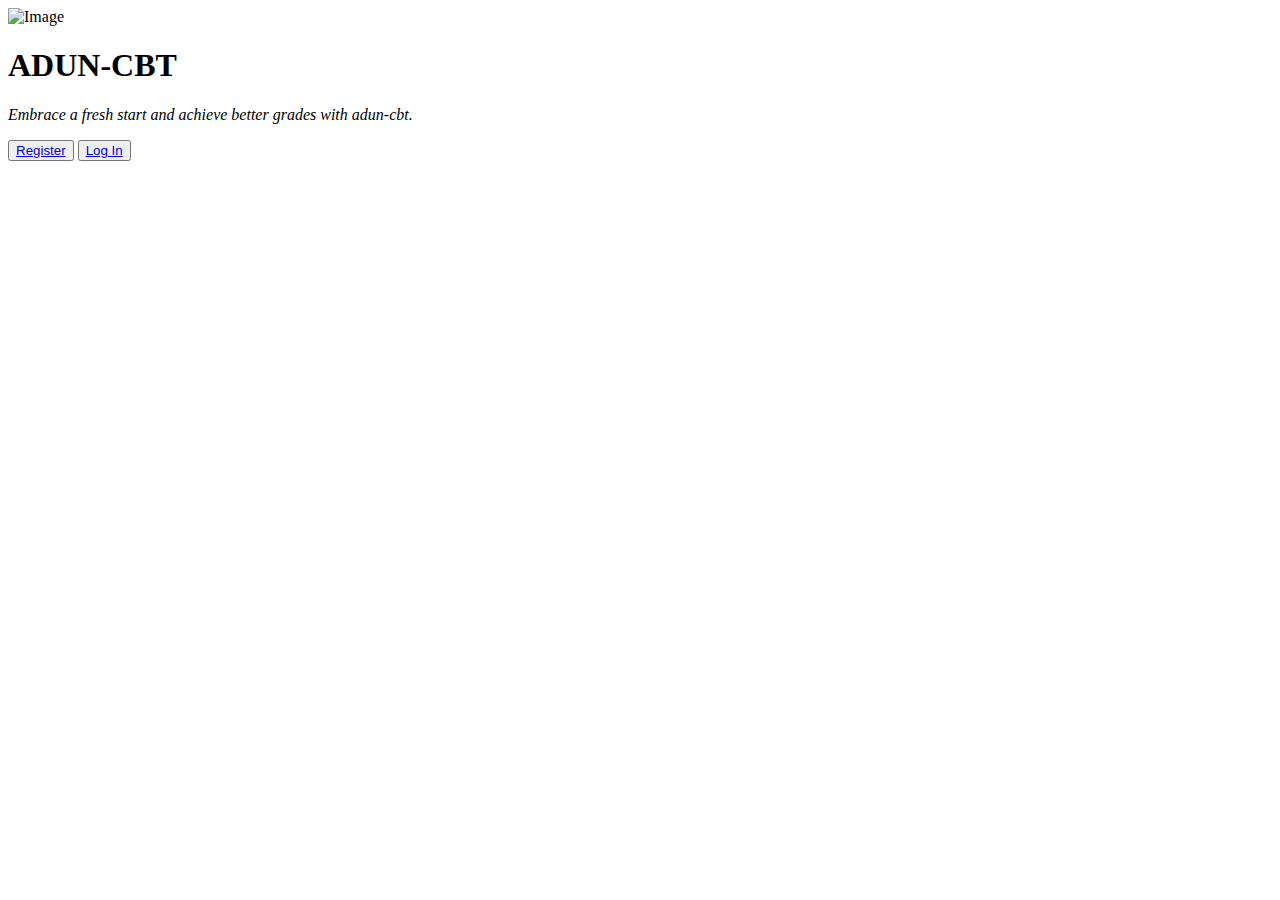
==== index.html @ 9b350a0e "Add files via upload" ====
<!DOCTYPE html>
<html lang="en">
<head>
    <link rel="stylesheet" href="css/style.css">
    <link rel="preconnect" href="https://fonts.googleapis.com">
    <link rel="preconnect" href="https://fonts.gstatic.com" crossorigin>
    <link href="https://fonts.googleapis.com/css2?family=Dancing+Script:wght@400..700&display=swap" rel="stylesheet">
    <title>ADUN-CBT</title>
</head>
<body>
<div class="wrapper">
  <div class="left">
    <img class="img" src="img/img1.png" alt="Image" />
  </div>
  <div class="right">
    <h1>ADUN-CBT</h1>
    <p style="font-style: italic;">Embrace a fresh start and achieve better grades with adun-cbt.</p>
    <button><a href="register.html">Register</a></button>
    <button><a href="login.html">Log In</a></button>
    <div class="pagination">
      <span class="active"></span>
      <span></span>
      <span></span>
      <span></span>
    </div>
  </div>
</div>
</body>
</html>
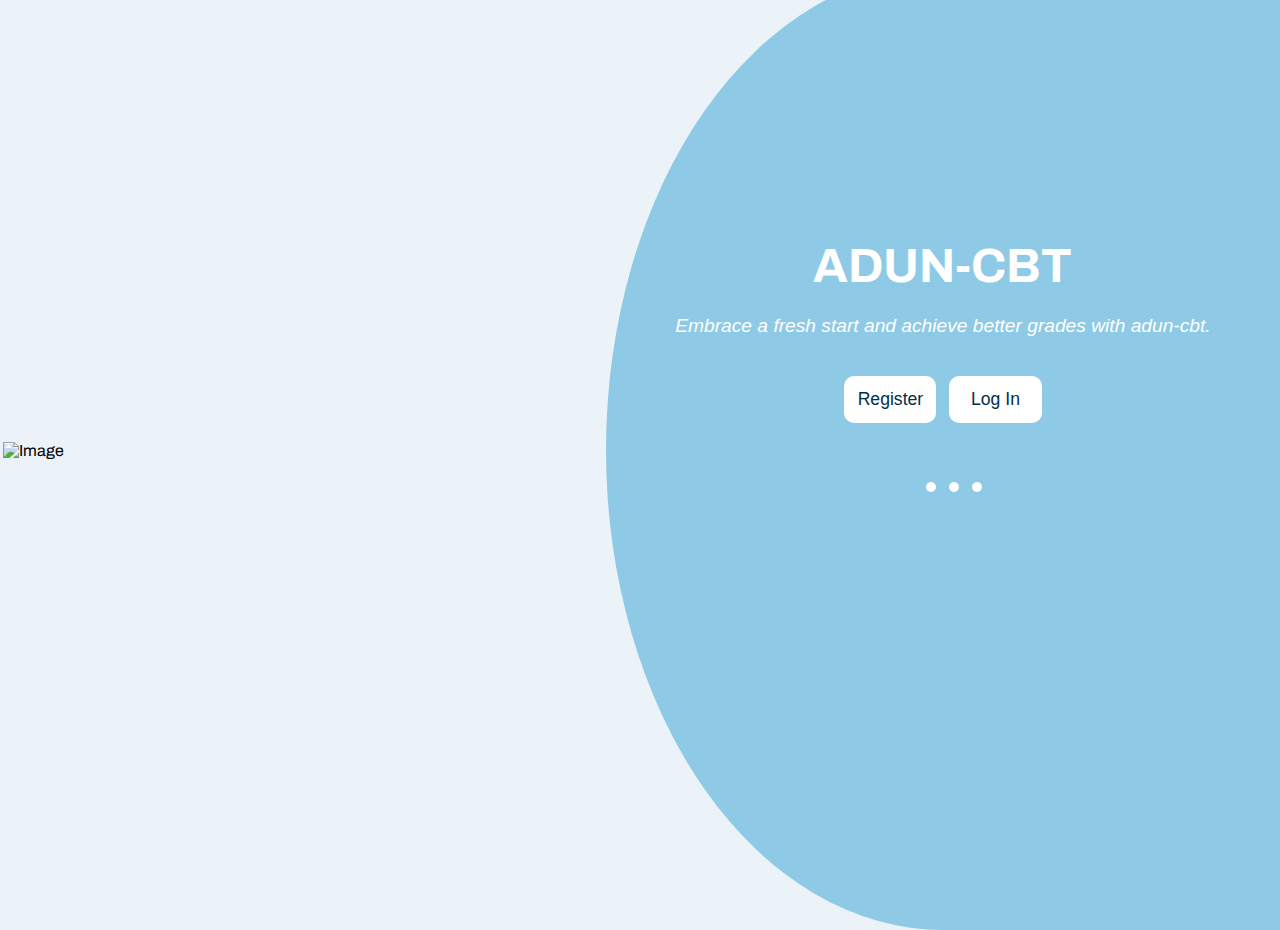
==== commit 266e3ea3: "index.html" ====
--- a/index.html
+++ b/index.html
@@ -1,7 +1,7 @@
 <!DOCTYPE html>
 <html lang="en">
 <head>
-    <link rel="stylesheet" href="css/style.css">
+    <link rel="stylesheet" href="style.css">
     <link rel="preconnect" href="https://fonts.googleapis.com">
     <link rel="preconnect" href="https://fonts.gstatic.com" crossorigin>
     <link href="https://fonts.googleapis.com/css2?family=Dancing+Script:wght@400..700&display=swap" rel="stylesheet">
@@ -10,7 +10,7 @@
 <body>
 <div class="wrapper">
   <div class="left">
-    <img class="img" src="img/img1.png" alt="Image" />
+    <img class="img" src="img1.png" alt="Image" />
   </div>
   <div class="right">
     <h1>ADUN-CBT</h1>
@@ -26,4 +26,4 @@
   </div>
 </div>
 </body>
-</html>+</html>
--- a/style.css
+++ b/style.css
@@ -0,0 +1,826 @@
+@import url('https://fonts.googleapis.com/css2?family=Archivo:ital,wght@0,100..900;1,100..900&display=swap');
+
+body {
+  background: #ebf3f9 ;
+  font-family: "Archivo", sans-serif;
+  font-style: normal;
+  height: 100vh; 
+  margin: 0;
+  background-size: cover;
+  overflow: hidden;
+} 
+
+  .login {
+    margin-top: -8em;
+    padding: 1.8em;
+    text-align: left;
+    width: 300px;
+    height: 280px;
+    color: #023047;
+  }
+  .login input[type=text],
+  .login input[type=password], .login input[type=email] {
+    width: 100%;
+    padding: 20px 20px;
+    margin: 8px 0;
+    display: inline-block;
+    border: 1px solid #ccc;
+    box-sizing: border-box;
+    border-radius: 10px;
+    background-color: #ebf3f9;
+    cursor: pointer;
+  }
+  
+  .login button {
+    background-color: #023047;
+    color: #fff;
+    padding: 20px 20px;
+    margin: 8px 0;
+    border: none;
+    cursor: pointer;
+    width: 100%;
+    border-radius: 10px;
+    font-size: 14px;
+  }
+  
+  .login button:hover {
+    opacity: 0.9;
+  }
+  
+  .login .signup {
+    text-align: center;
+    margin-top: 15px; 
+    font-family: "Archivo", sans-serif;
+    font-size: 14px;
+  }
+  
+  .login .signup a {
+    color: #9e2602e3;
+    text-decoration: none;
+  }
+  
+  .login .signup a:hover {
+    color: red;
+  }
+  
+  .illustration img {
+    margin-left: -8em;
+  }
+.intro p{
+  font-size: 14px;
+}
+
+.forgot-password {
+  text-decoration: underline;
+  text-align: right;
+}
+#container {
+  display: flex;
+  justify-content: center;
+  align-items: center;
+  height: 100vh;
+}
+
+h2 {
+  color: #023047;
+  font-family: "Archivo", sans-serif;
+  font-size: 30px;
+  text-align: left;
+}
+
+input[type=text], input[type=password] {
+  width: 100%;
+  padding: 20px 20px;
+  margin: 8px 0;
+  display: inline-block;
+  border: 1px solid #ccc;
+  box-sizing: border-box;
+  border-radius: 5px;
+  background-color: #ebf3f9;
+}
+
+.alert2 button {
+  background-color: #023047;
+  color: white;
+  padding: 10px;
+  margin-top: 5em;
+  border: none;
+  cursor: pointer;
+  width: 13%;
+  height: 40px;
+  border-radius: 10px;
+  font-size: 14px;
+  font-family: "Archivo", sans-serif;
+  font-weight: 500;
+  margin-left: 28em; 
+}
+
+button:hover {
+  opacity: 0.9;
+}
+
+.inp {
+  display: flex;
+  gap: 1em;
+}
+ .wrapper {
+   display: flex;
+   justify-content: space-around;
+   align-items: center;
+   height: 100vh;
+   margin: 0;
+ }
+ .left {
+   width: 1200px;
+   display: flex;
+   flex-direction: column;
+   align-items: center;
+ }
+ .right {
+   width: 95%;
+   height: 100%;
+   background-color: #8ecae6;
+   color: white;
+   padding: 30px;
+   text-align: center;
+   border-bottom-left-radius: 100%;
+   border-top-left-radius: 100%;
+ }
+ 
+ .right h1 {
+   font-size: 3em;
+   margin-bottom: 20px; 
+   margin-top: 5em;
+   
+ }
+ 
+ .right p {
+   font-size: 1.2em;
+   line-height: 1.5;
+   margin-bottom: 30px; 
+   font-family: "Karla", sans-serif;
+   font-style: normal;
+ }
+ 
+ .right button {
+   background-color: white;
+   padding: 13px;
+   border: none;
+   border-radius: 10px;
+   margin: 5px;
+   width: 15%;
+   font-size: 1.1em;
+   cursor: pointer;
+ }
+ .right button a{
+    color: #023047;
+    text-decoration: none;
+ }
+ .right button:hover {
+   background-color: #00a9cb;
+ } 
+ .right button a:hover {
+    color: #761c01;
+ }
+ .right .pagination {
+   margin-top: 50px;
+ }
+ 
+ .right .pagination span {
+   display: inline-block;
+   width: 10px;
+   height: 10px;
+   background-color: #fff;
+   border-radius: 50%;
+   margin: 0 5px;
+ }
+ 
+ .right .pagination span.active {
+   background-color: #8ecae6;
+ }
+ .img {
+   width: 600px;
+   height: auto;
+ }
+ .container {
+  display: flex;
+  height: 100vh;
+}
+.sidebar {
+  width: 200px;
+  background-color: #ffffff;
+  padding: 20px;
+}
+ul li a {
+  text-decoration: none;
+  color: #023047;
+  font-size: 12px;
+  font-weight: 500;
+  padding: 10px;
+}
+ul li a:hover {
+  font-weight: bold;
+}
+ul li i {
+  color: #023047;
+  padding: 5px;
+}
+svg {
+  color: #023047;
+  padding: 2px;
+}
+ul li {
+  list-style: none;
+  margin-top: 35px;
+}
+ul {
+  margin-top: 50px;
+}
+.main {
+  flex: 1;
+  padding: 20px;
+}
+
+.header {
+  display: flex;
+  justify-content: space-between;
+  align-items: center;
+  margin-bottom: 10px;
+}
+.header h1, .content h1, .top-students h3 {
+  font-size: 16px;
+  margin-left: 1.5em;
+}
+.logo {
+  display: flex;
+  align-items: center;
+}
+
+.logo img {
+  width: 50px;
+  height: 50px;
+  margin-right: 10px;
+  border-radius: 50px;
+}
+
+.notification {
+  position: relative;
+}
+
+.notification-icon {
+ 
+  border-radius: 50px;
+  box-shadow: 1px 1px #c0c0c0;
+  margin-right: 9em;
+}
+
+/* .notification-count {
+  position: absolute;
+  top: 0;
+  right: 0;
+  background-color: red;
+  color: white;
+  border-radius: 50%;
+  padding: 2px 5px;
+  font-size: 10px;
+} */
+
+.content {
+  margin-bottom: 20px;
+}
+
+.table {
+  width: 87%;
+  height: 100px;
+  border-collapse: collapse;
+  margin-left: 2em;
+  margin-bottom: 20px;
+  margin-top: 10px;
+  font-size: 12px;
+}
+
+.table th, .table td {
+  border: 1px solid #ddd;
+  padding: 17px;
+  text-align: center;
+}
+
+.table th {
+  background-color: #8ecae6;
+}
+.alert {
+  background-color: #00a9cb;
+  color: #023047;
+  border-radius: 10px;
+  padding: 10px;
+  height: 80px;
+  width: 85%;
+  margin-bottom: 10px;
+  font-size: 16px;
+  line-height: 1.5;
+  display: flex;
+  margin-left: 1.5em;
+}
+.alert2 {
+  background-image: url('../img/img1.jpeg');
+  background-size: cover;
+  background-position: center;
+  background-repeat: no-repeat;
+  background-blend-mode: multiply;
+  background-color: #8ecae6;
+  color: #ffffff;
+  border-radius: 10px;
+  padding: 10px;
+  height: 120px;
+  width: 85%;
+  margin-bottom: 8px; 
+  font-size: 17px;
+  font-weight: bold;
+  line-height: 1.5;
+  margin-left: 1.5em;
+  display: flex;
+}
+.alert2 img {
+  border-radius: 50px;
+  margin-left: 2.5em;
+}
+.alert p{
+  margin-left: 2em;
+}
+.alert2 p {
+  margin-left: -1em; 
+  margin-top: 2em; 
+  line-height: 2;
+}
+.alert img {
+  margin-left: 20em;
+  margin-top: -0.5em;
+}
+#grades {
+  background-color: #8ecae6;
+  color: #023047;
+  padding: 10px;
+  width: 85.5%;
+  height: 60px;
+  margin-left: 1.5em;
+  border-radius: 10px;
+  margin-top: -15px;
+  display: flex;
+}
+#grades img {
+  border-radius: 50px;
+  margin-left: 2.5em;
+}
+#grades i {
+  margin-left: 25em;
+  font-size: 16px;
+  margin-top: 1.5em;
+}
+.grades-txt {
+  margin-left: 2em;
+  margin-bottom: -10em;
+}
+.grades-txt p {
+  font-size: 10px;
+  font-style: italic;
+}
+.top-students {
+  background-color: #8ecae6;
+  color: #023047;
+  padding: 10px;
+  width: 85.5%;
+  margin-left: 1.5em;
+  border-radius: 10px;
+  margin-top: -10px;
+}
+.top-students img {
+  border-radius: 50px;
+  margin-left: 2.5em;
+}
+.top-student {
+  display: flex;
+  justify-content: space-around;
+  align-items: center;
+  margin-top: 15px;
+  background-color: #00a9cb;
+  border-radius: 8px;
+  padding: 1px;
+}
+.top-student img {
+  width: 30px;
+  height: 30px;
+  border-radius: 50px;
+  margin-right: 10px;
+  margin-left: 1.5em;
+} 
+.top-student p{
+  font-size: 10px;
+  font-weight: 500;
+}
+#boxes {
+  display: flex;
+  gap: 10em;
+  margin-left: 1.5em;
+}
+.box {
+  background-image: url('../img/img1.jpeg');
+  background-size: cover;
+  background-position: center;
+  background-repeat: no-repeat;
+  background-blend-mode: multiply;
+  background-color: #8ecae6;
+  width: 21.3%;
+  height: 200px;
+  margin-top: 1em;
+  margin-bottom: 2em;
+  border-radius: 15px;
+  text-align: center;
+  align-content: center;
+  color: #ffffff;
+  font-weight: bolder;
+  font-size: 20px;
+}
+small {
+  font-size: 10px;
+  font-weight: 700;
+  font-style: italic;
+}
+
+.container1 {
+  max-width: 800px;
+  margin: 20px auto;
+  padding: 20px;
+  background-color: #fff;
+  box-shadow: 0 2px 4px rgba(0, 0, 0, 0.1);
+  color: #023047;
+}
+
+h1, h2 {
+  margin-top: 0;
+}
+
+.instructions {
+  margin-bottom: 20px;
+}
+
+.instructions ul {
+  padding-left: 20px;
+}
+
+.instructions li {
+  margin-bottom: 10px;
+  list-style: disc;
+}
+
+.footer {
+  text-align: center;
+  padding: 10px 0;
+}
+
+.continue-button {
+  background-color: #023047;
+  color: #fff;
+  padding: 10px 20px;
+  border: none;
+  border-radius: 5px;
+  cursor: pointer;
+  font-size: 12px;
+  font-weight: 300;
+  margin-left: 50em;
+  margin-top: -1em;
+}
+.continue-button a{
+  color: #fff;
+  text-decoration: none;
+}
+.container1 p{
+  color: red;
+}
+.container2 {
+  display: flex; 
+  width: 100%;
+  height: 100vh;
+  color: #023047;
+}
+
+.sidebar1 {
+  width: 20%;
+  height: 100%; 
+  background-color: #fff;
+  padding: 20px;
+}
+
+.content1 {
+  width: 70%;
+  padding: 20px;
+  background-color: #ebf3f9;
+}
+
+.header1 {
+  display: flex;
+  justify-content: space-between;
+  align-items: center;
+  margin-bottom: 20px;
+}
+
+.header h1 {
+  margin: 0;
+}
+
+.btn, .next-btn {
+  padding: 10px 20px;
+  background-color: #023047;
+  color: #fff;
+  font-weight: bold;
+  border: none;
+  border-radius: 8px;
+  cursor: pointer;
+}
+.next-btn a {
+  text-decoration: none;
+  color: white;
+}
+.question {
+  margin-bottom: 20px;
+  padding: 20px; 
+  border: 1px solid #ddd;
+  border-radius: 10px;
+  background-color: white;
+} 
+
+.question h2 {
+  margin-top: 0;
+}
+
+.answer {
+  display: flex;
+  align-items: center;
+  margin-bottom: 10px;
+}
+
+.answer input[type="radio"] {
+  margin-right: 10px;
+}
+
+.answer label {
+  cursor: pointer;
+}
+
+.timer {
+  background-color: #8ecae6;
+  border-radius: 5px;
+  margin-bottom: 10px; 
+  color: #000000;
+  text-align: center;
+  font-weight: bold;
+  width: 80%;
+  margin-left: 2.3em;
+}
+
+.progress-bar {
+  width: 100%;
+  height: 10px;
+  background-color: #ddd;
+  border-radius: 5px;
+  overflow: hidden;
+  margin-bottom: 5px;
+  margin-top: -5px;
+}
+
+.progress-bar .fill {
+  height: 100%;
+  background-color: #007bff;
+  width: 30%;
+  border-radius: 5px;
+}
+
+.question-list {
+  margin-bottom: 20px;
+  display: flex;
+  gap: 2em;
+}
+.question-list .item {
+  display: flex;
+  align-items: center;
+  justify-content: space-between;
+  padding: 10px;
+  border: 1px solid #ddd;
+  background-color: #8ecae6;
+  color: #023047;
+  font-weight: bolder;
+  width: 5%;
+  border-radius: 10px;
+  margin-bottom: 10px;
+  cursor: pointer;
+}
+
+.question-list .item .status {
+  width: 5px;
+  height: 5px;
+  border-radius: 50%;
+  background-color: #ccc;
+}
+
+.question-list .item .status.answered {
+  background-color: #007bff;
+}
+
+.question-list .item .status.inprogress {
+  background-color: #ffc107;
+}
+
+.question-list .item .status.marked {
+  background-color: #00b050;
+}
+
+.card-container {
+  display: flex;
+  gap: 5em;
+  margin-bottom: 20px;
+  margin-left: 4em;
+}
+
+.card {
+  width: 23%;
+  height: 100px;
+  border: 1px solid #ddd;
+  border-radius: 10px;
+  background-color: #8ecae6;
+  background-image: url('../img/img1.jpeg');
+  background-size: cover;
+  background-position: center;
+  background-repeat: no-repeat;
+  background-blend-mode: multiply;
+  text-align: center;
+}
+
+.card h3 {
+  font-size: 20px;
+  color: #023047;
+}
+
+.card p {
+  font-size: 40px; 
+  padding: 0px;
+  font-weight: bold;
+  color: white;
+  text-shadow: 1px 1px 0px 1px #00a9cb;
+  margin-top: -0.5em;
+}
+
+.performance-container {
+  display: flex;
+  justify-content: center;
+  gap: 1em;
+  align-items: center;
+  margin-bottom: 20px;
+}
+
+.progress-ring {
+  margin-left: -10em;
+}
+.circular-progress {
+  margin-top: 15px;
+}
+.top-courses-container {
+  padding: 8px; 
+  border: 1px solid #ddd;
+  border-radius: 10px;
+  background-color: #fff;
+  width: 45%;
+}
+
+.top-courses-title {
+  font-size: 18px;
+  color: #023047;
+  margin-bottom: -15px; 
+  margin-left: 2em;
+}
+
+.top-courses-list {
+  list-style: none;
+  padding: 0;
+}
+
+.top-courses-item {
+  display: flex;
+  justify-content: space-evenly;
+  margin-bottom: 5px;
+  background-color: #8ecae6;
+  align-content: center;
+  height: 30px;
+  border-radius: 5px;
+}
+
+.top-courses-item input {
+  width: 20px;
+  height: 20px;
+  margin-right: 10px;
+  cursor: pointer;
+}
+
+.top-courses-item span {
+  font-size: 12px;
+  color: #023047;
+  margin-top: 5px;
+  font-weight: 500;
+}
+
+#card {
+  display: flex;
+  gap: 3em;
+  margin-left: 2em;
+}
+
+.card1 {
+  background-color: #8ecae6;
+  border-radius: 10px;
+  width: 147px;
+  padding: 20px;
+  box-shadow: 0 2px 5px rgba(0, 0, 0, 0.1);
+  margin-bottom: 20px;
+}
+
+.card1 h3 {
+  text-align: left;
+  margin-top: -0.5em;
+}
+
+.card1 p {
+  margin-bottom: 0;
+  font-size: 24px;
+  text-align: right;
+  font-weight: bolder;
+  margin-top: -0.2em;
+}
+
+.card1 .icon {
+  font-size: 24px;
+  color: #333;
+  float: right;
+}
+
+.card1 .status {
+  font-weight: bold;
+  color: #333;
+}
+
+.table1 {
+  width: 90%;
+  border-collapse: collapse;
+  background-color: white;
+  margin-top: 10px;
+  margin-left: 2em;
+  border: 1px solid #d9d9d9;
+  border-radius: 10px;
+}
+
+.table1 th, .table1 td {
+  text-align: center;
+  padding: 8px;
+  border-bottom: 1px solid #ddd;
+}
+
+.table1 th {
+  background-color: #8ecae6;
+}
+
+.table1 .completed {
+  color: green;
+}
+
+.table1 .active {
+  color: blue;
+}
+
+.table1 .pending {
+  color: orange;
+}
+
+.table1 .fail {
+  color: red;
+}
+.table1 img {
+  width: 30px;
+  height: 30px;
+}
+.profile {
+  display: flex;
+  align-items: center;
+  justify-content: flex-end;
+  margin-bottom: 20px;
+}
+
+.profile img {
+  width: 30px;
+  height: 30px;
+  border-radius: 50%;
+}
+
+.profile .name {
+  margin-left: 10px;
+}
+
+.profile .settings {
+  margin-left: 20px;
+}
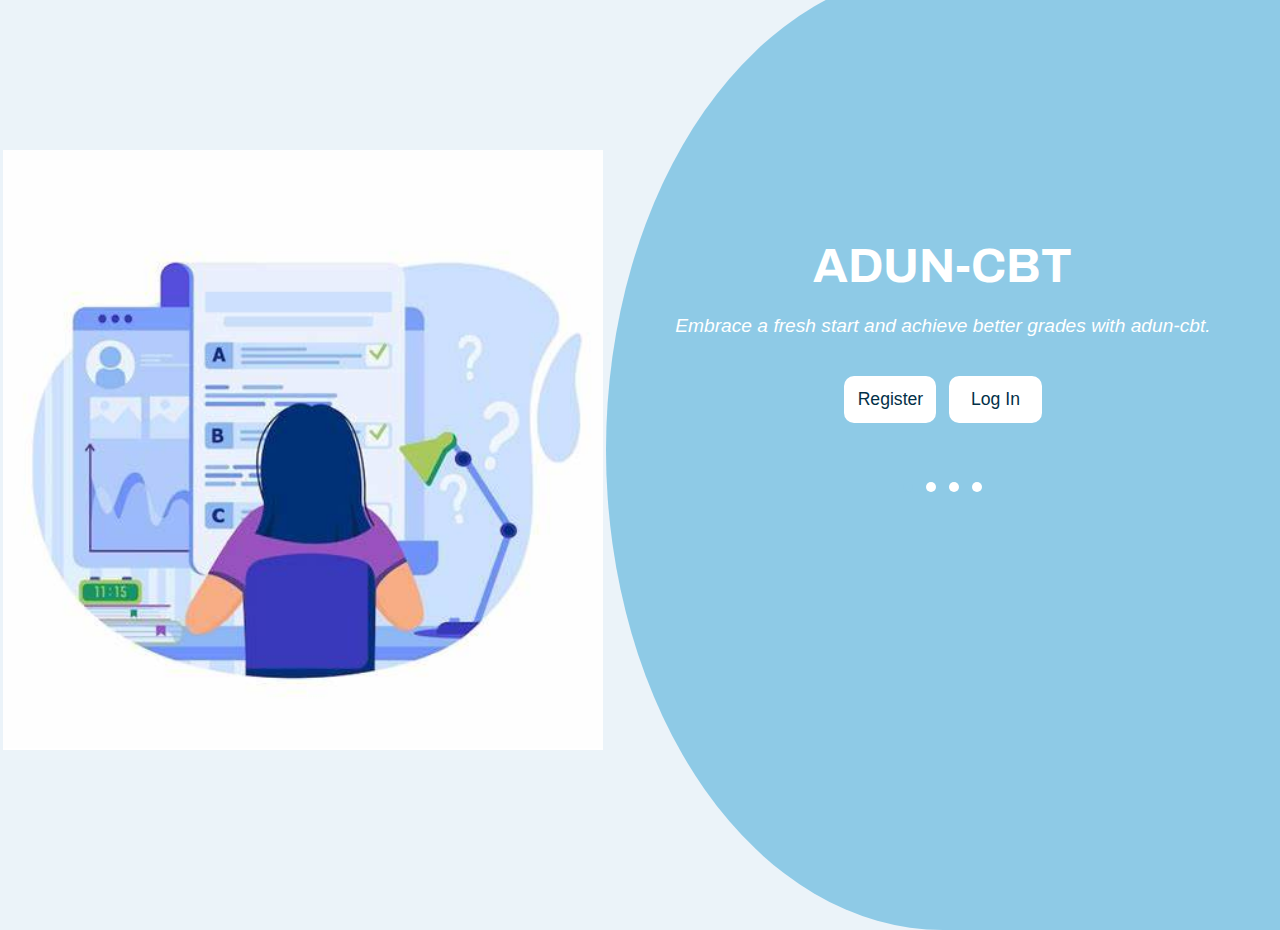
==== commit 120ace74: "index.html" ====
--- a/index.html
+++ b/index.html
@@ -10,7 +10,7 @@
 <body>
 <div class="wrapper">
   <div class="left">
-    <img class="img" src="img1.png" alt="Image" />
+    <img class="img" src="img1.jpeg" alt="Image" />
   </div>
   <div class="right">
     <h1>ADUN-CBT</h1>
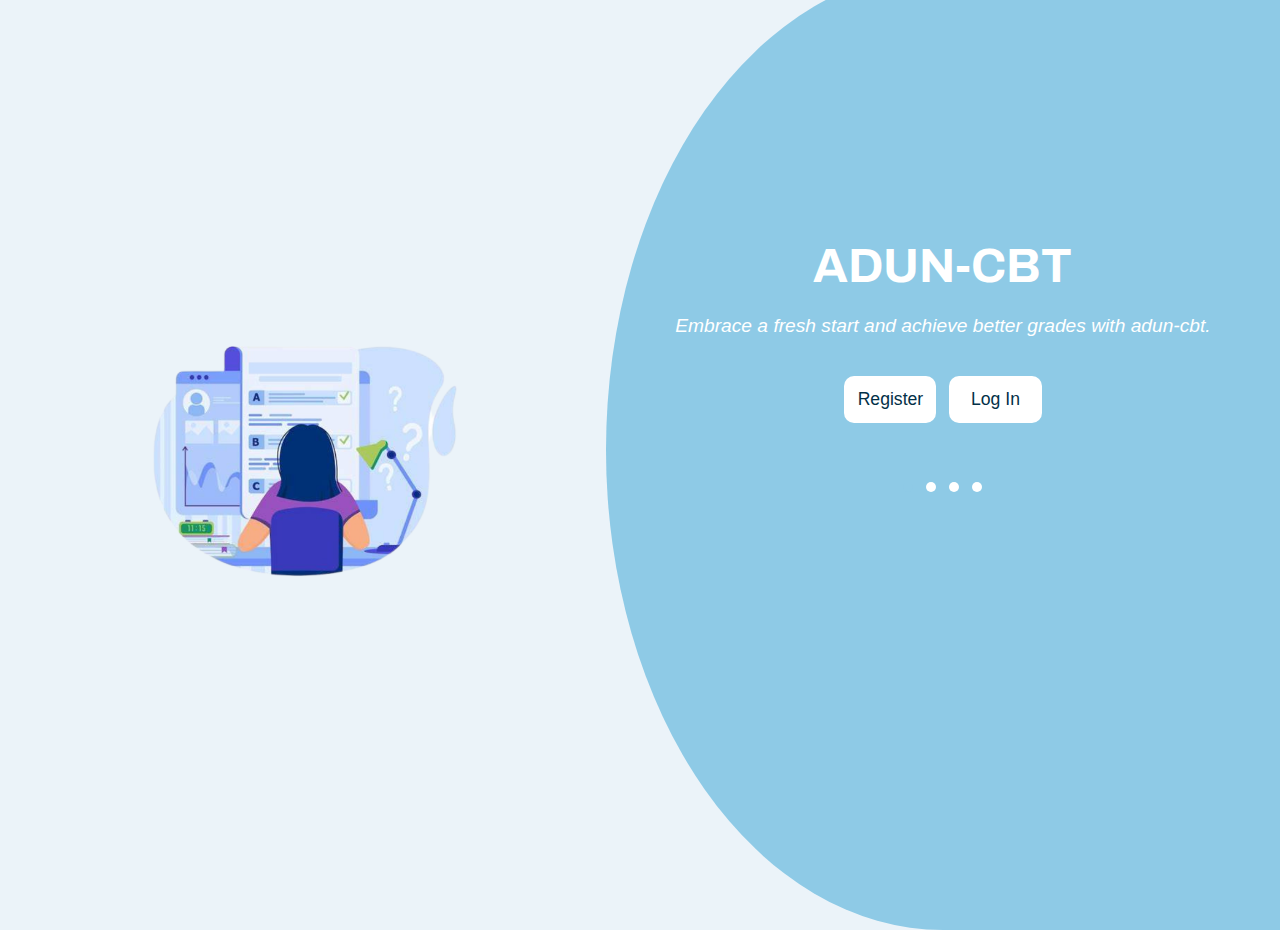
==== commit bc26385c: "Update index.html" ====
--- a/index.html
+++ b/index.html
@@ -10,7 +10,7 @@
 <body>
 <div class="wrapper">
   <div class="left">
-    <img class="img" src="img1.jpeg" alt="Image" />
+    <img class="img" src="img1.png" alt="Image" />
   </div>
   <div class="right">
     <h1>ADUN-CBT</h1>
--- a/style.css
+++ b/style.css
@@ -322,7 +322,7 @@
   margin-left: 1.5em;
 }
 .alert2 {
-  background-image: url('../img/img1.jpeg');
+  background-image:url('img1.jpeg');
   background-size: cover;
   background-position: center;
   background-repeat: no-repeat;
@@ -423,7 +423,7 @@
   margin-left: 1.5em;
 }
 .box {
-  background-image: url('../img/img1.jpeg');
+  background-image: url('img1.jpeg');
   background-size: cover;
   background-position: center;
   background-repeat: no-repeat;
@@ -646,7 +646,7 @@
   border: 1px solid #ddd;
   border-radius: 10px;
   background-color: #8ecae6;
-  background-image: url('../img/img1.jpeg');
+  background-image: url('img1.jpeg');
   background-size: cover;
   background-position: center;
   background-repeat: no-repeat;
